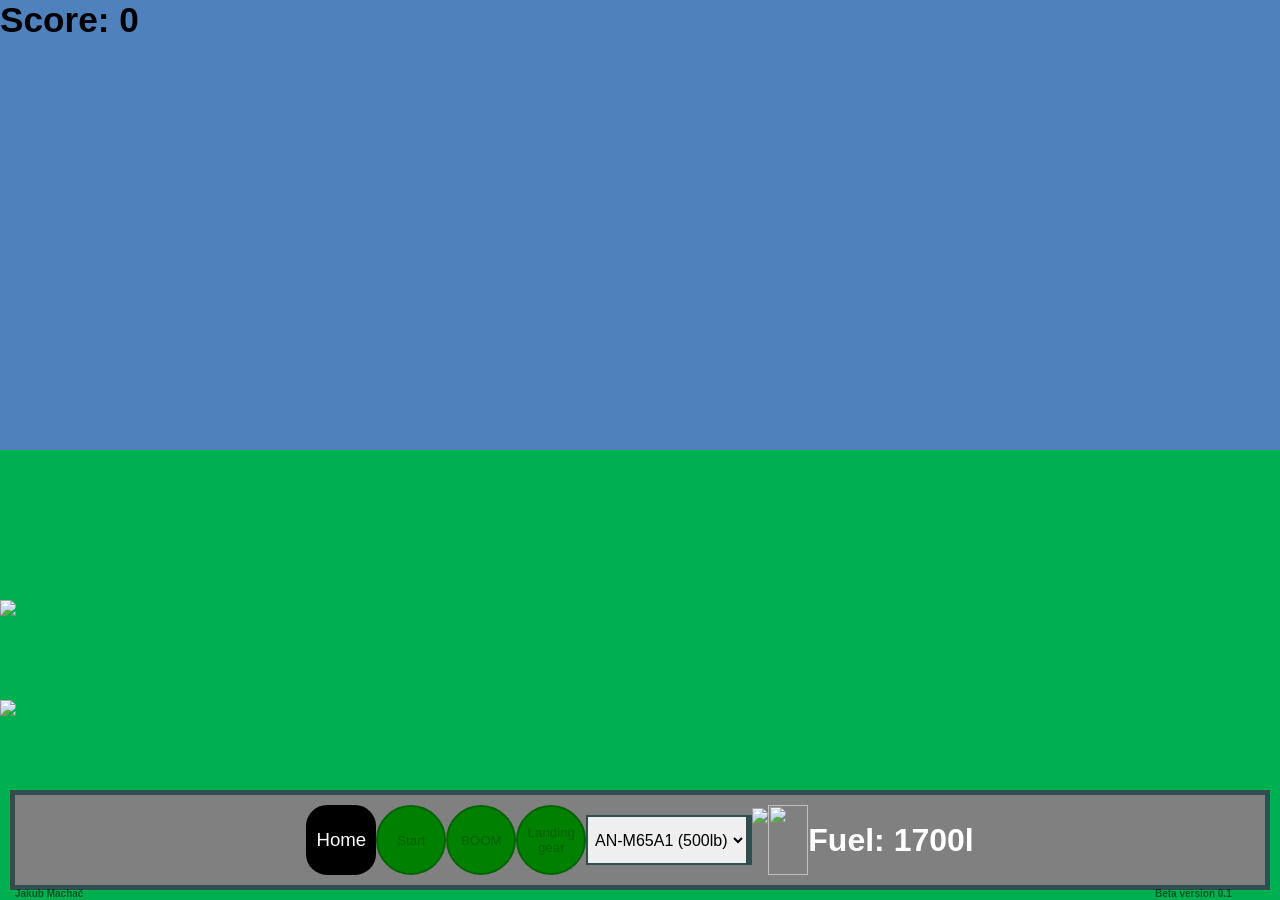
==== letadlo.html @ 261f8d97 "css + plane" ====
<!DOCTYPE html>
<html lang="en">
<head>
    <meta charset="UTF-8">
    <meta http-equiv="X-UA-Compatible" content="IE=edge">
    <meta name="viewport" content="width=device-width, initial-scale=1.0">
    <link rel="icon" type="image/x-icon" href="foto/boom.png">
    <link rel="stylesheet" href="css/style_let.css">
    <title>Letadlo</title>

</head>
<body>
    <div id="div"><h1 id="bod">Score: 0</h1>   
        <img id="images0" class="images">
        <img id="images1" class="images">
        <img id="images2" class="images">
        <img id="images3" class="images">
        <img id="images4" class="images">
        <img id="images5" class="images">
        <img id="images6" class="images">
        <img id="images7" class="images">
        <img id="images8" class="images">
        <img id="images9" class="images">
        <img id="images10" class="images">
        <img id="images11" class="images">
        <img id="images12" class="images">
        <img id="images13" class="images">
        <img id="heav"src="foto/tankHeavyright.png"style="display: none;">
        <img id="bomb"src="foto/AN-M65A1_pad.png" style="display: none;">
    <img id="booom"src="foto/boom.png" style="display: none;">
    </div>
    <nav id="nav"><img id="runway" src="foto/runway.png"></nav>
    <a id="tl7" href="pohyb.html" >RESTART</a>   
    <img id="obr" src="foto/bomberwithwheel.png">
    <footer><button id="home"><a href="menu.html">Home</a></button>
            <button id="tl1" onclick="start()">Start</button>
        <button id="tl2" style="display: none;" onclick="stop()">Pause</button>
        <input type="number"placeholder="rychlost" style="display: none;" id="tl3" >
        <button id="tl4" onclick="boom()">BOOM</button>
        <button id="tl5" onclick="podvozek()">Landing gear</button>
        <p><select id="muni" onclick="munice()">
            <option value="1" >AN-M65A1 (500lb)</option>    
            <option value="2">AN-Mk_1 (1600lb)</option>  
            <option value="3" >FAB_5000 (5000lb)</option>    
            <option value="4" >NUCLEAR</option>    
            </select></p>
            <img id="bombpicture" src="foto/AN-M65A1.png">
            <img id="sipka"src="foto/sipka.png">
            <img id="fuel"src="foto/controlFuel.png">
            <h1 id="paliv">Fuel: 1700l</h1>
            <h6 id="version">Beta version 0.1</h6>
            <h6 id="jmeno">Jakub Machač</h6>
            
        </footer>  
             
      <script>
        var cas2=0;
        var rychlost=0;
        var rev= false;
        var up=innerHeight/1.5;
        var let= false;
        var reve=0;
        var rev1=false
        var po=0;
        var fall = 0;
        var pod = true;
        var mun =1; 
        var vybuch=0;
        var crash=false;
        var jed=0;
        var zpet=false;
        var jed1=0;
        var obrazky=0;
        var baf=false;
        var letbomb=false;
        var heavy=false;
        var score=0;
        var sek=0;
        var heavytank=true;
        var zniceno=false;
        var bom=true;
        var nafta=1700;
        var boton=45;
        var pause=false;
        muni=setInterval("munice()");
        document.getElementById("version").style.left=window.innerWidth-140 + "px";
        document.getElementById("div").style.height=window.innerHeight/2+"px";
        document.getElementById("nav").style.height=window.innerHeight/2+"px";
        document.getElementById("runway").style.top=window.innerHeight/1.5+100+"px";
        document.getElementById("obr").style.top=window.innerHeight/1.5 + "px";
        var images = ["foto/tankHeavyRightFire.png","foto/tankHeavyleftFire.png"];
        
        function munice()
        {
        var typ = document.getElementById("muni").value;
            if (typ == "1" && pause==false) {
                bombpicture.src="foto/AN-M65A1.png";
                if(fall==0){
                bomb.src="foto/AN-M65A1_pad.png";
                mun =1;}
            }
            if (typ == "2" && pause==false) {
                bombpicture.src="foto/AN-Mk_1_1600lb.png";
                if(fall==0){
                bomb.src="foto/AN-Mk_1_1600lb_pad.png";
                mun =2;}
            }
            if (typ == "3" && pause==false) {
                bombpicture.src="foto/FAB_5000.png";
                if(fall==0){
                bomb.src="foto/FAB_5000_pad.png";
                mun =3;}
            }
            if (typ == "4" && pause==false) {
                bombpicture.src="foto/NUCLEAR1.png";
                if(fall==0){
                bomb.src="foto/NUCLEAR_pad.png";
                mun =4;}
            }
        }
        function start()
        {
            if(let==true)
            {
                tanksEnd=setInterval("tanks()",rychlost);
            }
            pause=false;
            bom=true;
            if(nafta!=0)
            {
            document.getElementById("tl2").style.display="block";
            document.getElementById("tl1").style.display="none";
            rychlost = 1000/document.getElementById("tl3").value;
            document.getElementById("tl3").style.display="none";
            cas1 = window.setInterval("jizda()",rychlost);
            document.getElementById("tl2").style.backgroundColor="red";
            document.getElementById("tl2").style.color="darkred";
            document.getElementById("tl2").style.border="2px solid darkred";
        }
            }
        function podvozek()
        {
            if(up!=window.innerHeight/1.5 && pause==false)
            {
            if(pod==true && rev==false)
            {
                document.getElementById("tl5").style.backgroundColor="red";
                document.getElementById("tl5").style.color="darkred";
                document.getElementById("tl5").style.border="2px solid darkred";
                pod=false;
                obr.src="foto/bomberright.png";
            }
            else if(pod==false && rev==false)
            {
                document.getElementById("tl5").style.backgroundColor="green";
                document.getElementById("tl5").style.color="darkgreen";
                document.getElementById("tl5").style.border="2px solid darkgreen";
                pod=true;
                obr.src="foto/bomberwithwheel.png";
            }
            else if(pod==true&& rev==true)
            {
                pod=false;
                document.getElementById("tl5").style.backgroundColor="red";
                document.getElementById("tl5").style.color="darkred";
                document.getElementById("tl5").style.border="2px solid darkred";
                obr.src="foto/bomberleft.png";
            }
            else if(pod==false && rev==true)
            {
                pod=true;
                document.getElementById("tl5").style.backgroundColor="green";
                document.getElementById("tl5").style.color="darkgreen";
                document.getElementById("tl5").style.border="2px solid darkgreen";
                pod=true;
                obr.src="foto/bomberwithwheelleft.png";
            }
        }
        }
        
        function jizda()
        {
            document.getElementById("version").style.left=window.innerWidth-140 + "px";
            //palivo
            if(nafta>=0)
            {
            nafta=nafta-0.1
            document.getElementById("paliv").innerHTML = "Fuel: "+Math.round(nafta)+"l";
            }
            if(nafta<=0)
            {
                clearInterval(falling);
                clearInterval(tanksEnd) ;
                clearInterval(cas1);
                document.getElementById("tl2").style.display="none";
                document.getElementById("tl1").style.display="block";
                document.getElementById("tl7").style.display="block";
                document.getElementById("tl7").style.top=window.innerHeight/4 +"px";
            }
            if(nafta>=0)
            {
            if(boton>=-45)
            {
                boton=boton-0.0053;
            document.getElementById("sipka").style.marginBottom=boton+"px"; 
            }
            //barva tlačítka BOOM
            if(bom==false)
            {
                document.getElementById("tl4").style.backgroundColor="red";
                document.getElementById("tl4").style.color="darkred";
                document.getElementById("tl4").style.border="2px solid darkred";
            }
            else if(bom==true)
            {
                document.getElementById("tl4").style.backgroundColor="green";
                document.getElementById("tl4").style.color="darkgreen";
                document.getElementById("tl4").style.border="2px solid darkgreen";
            }
            //score
            document.getElementById("bod").innerHTML = "Score: " + score;
            
            //letadlo
            console.log(cas2);
            if(up<=0)
            {
                up=0;
            }
            if (cas2 <400 && up>0 && rev == false && let== false && fall+500 )
            {
                cas2++;
                document.getElementById("obr").style.left=cas2 + "px";
                
            }
            //else if(cas2 <=window.innerWidth - 476 && up==0 && rev==false && let== false)
            //{
                //obr.src="foto/bomberright.png";
                //cas2++;
                //document.getElementById("obr").style.marginLeft=cas2 + "px";
            //}
        
            else if(cas2 >390 && up >0 && rev==false && let== false)
            {
                cas2++;
                document.getElementById("obr").style.left=cas2 + "px";
                up--;
                document.getElementById("obr").style.top=up +"px";
            }
            else if(cas2 <=window.innerWidth - 480  && up <=0 && rev==false)
            {
                cas2++;
                document.getElementById("obr").style.left=cas2 + "px";
            }
            else if(cas2 ==0 && up <=0 && rev==false && reve==1 && let==true && pod==false)
            {
                obr.src="foto/bomberleft.png"
            }
            else if(cas2 ==0 && up <=0 && rev==false && reve==1 && let==true && pod==true)
            {
                obr.src="foto/bomberwithwheelleft.png"
            }
            else if(cas2 >=window.innerWidth - 480 && rev==false && let== false)
            {
                document.getElementById("runway").style.display="none";
                cas2=0;
                reve++;
                tanksEnd=setInterval("tanks()",rychlost);
                let=true;
            }
            else if(cas2 >=window.innerWidth - 480 && rev==false && let== true && pod==false)
            {
                obr.src="foto/bomberleft.png";
                rev=true;
            }
            else if(cas2 >=window.innerWidth - 480 && rev==false && let== true && pod==true)
            {
                obr.src="foto/bomberwithwheelleft.png";
                rev=true;
            }
            if (cas2 > 0 && rev == true && let== true)
            {
                cas2--;
                document.getElementById("obr").style.left=cas2 + "px";
            }
            if(cas2==0 && rev==true &&let == true && pod==false)
            {
                obr.src="foto/bomberright.png";
                rev=false;
                po++;
            }
            if(cas2==0 && rev==true &&let == true && pod==true)
            {
                obr.src="foto/bomberwithwheel.png";
                rev=false;
                po++;
            }
            }
        }
        function stop()
        {
            pause=true;
            bom=false;
            document.getElementById("tl2").style.display="none";
            document.getElementById("tl1").style.display="block";
            document.getElementById("tl3").style.display="none";
            clearInterval(cas1) ;
            clearInterval(falling);
            clearInterval(tanksEnd) ;
            console.log(reve);
            console.log(let);
            console.log(po); 
            console.log("tank"+jed); 
            console.log("letbomb"+letbomb) ;
            console.log("top="+boton); 
            console.log(bom);
            console.log("up="+up);
        }
        function boom()
        { 
            if(nafta>=0)
            {
            if(up==0 && rev == true &&bom==true && pause==false && let==true)
            {
            bom=false;
            rev1=true;
            vybuch=cas2;
            letbomb=true
            document.getElementById("bomb").style = "display: block;"; 
            document.getElementById("bomb").style.left=cas2  + 50 + "px";
            vybuch=cas2+50;
            falling = window.setInterval("padani()",rychlost);
            }
            else if(up==0 && rev == false &&bom==true && pause==false && let==true)
            {
            bom=false;
            rev1=false;
            vybuch=cas2;
            letbomb=true
            document.getElementById("bomb").style = "display: block;"; 
            document.getElementById("bomb").style.left=cas2 + 300 + "px";
            vybuch=cas2+100;
            falling = window.setInterval("padani()",rychlost);    
        }
        }          
        }

        function padani()
        {             
            fall++;
            document.getElementById("bomb").style.top=fall+170 + "px";
            if(fall + 500 >= window.innerHeight &&jed1-vybuch<=100 && jed1-vybuch>= -100 && rev1==false && pause==false) {                          //zmizení tanku
                document.getElementById("heav").style.display="block";
                if(heavytank==true)
                {
                    heavytank==false;
                    score=score+100;
                    document.getElementById("bod").innerHTML = "Score: " + score; 
                    if(zpet==false){document.getElementById("images"+obrazky).src=images[0];}
                    if(zpet==true){document.getElementById("images"+obrazky).src=images[1];}
                    document.getElementById("images"+obrazky).style.left=jed1 + "px"
                    document.getElementById("images"+obrazky).style.top=window.innerHeight-300 +"px";
                    obrazky++;
                    
                }  
            }
            if(fall + 500 >= window.innerHeight &&jed1-vybuch<=0 && jed1-vybuch>= -200 && rev1==true && pause==false) {                          //zmizení tanku
                document.getElementById("heav").style.display="block";
                if(heavytank==true)
                {
                    heavytank==false;
                    score=score+100;
                    document.getElementById("bod").innerHTML = "Score: " + score;
                    if(zpet==false){document.getElementById("images"+obrazky).src=images[0];}
                    if(zpet==true){document.getElementById("images"+obrazky).src=images[1];}
                    document.getElementById("images"+obrazky).style.left=jed1 + "px"
                    document.getElementById("images"+obrazky).style.top=window.innerHeight-300 +"px"; 
                    obrazky++;
                }   
            }
            if(fall + 500>= window.innerHeight && rev1==false && pause==false && let==true) {
                document.getElementById("bomb").style = "display: none;";
                document.getElementById("booom").style.display="block";
                sekund= window.setInterval("time()");
                document.getElementById("booom").style.left=vybuch +"px";
                document.getElementById("booom").style.top=fall+170+ "px";
                fall=0;
                clearInterval(falling);
                console.log(vybuch); 
                console.log(rev1);
                console.log("bac"+vybuch-jed1);
                letbomb=false;
                bom=true;
            }
            if(fall + 500 >= window.innerHeight && rev1 ==true && pause==false && let==true) {
                document.getElementById("bomb").style = "display: none;";
                document.getElementById("booom").style.display="block";
                sekund= window.setInterval("time()");  
                document.getElementById("booom").style.left=vybuch-200 +"px";
                document.getElementById("booom").style.top=fall+170 + "px";
                fall=0;
                clearInterval(falling);
                console.log(vybuch);
                console.log(rev1);
                console.log("bac"+vybuch-jed1);
                letbomb=false;
                bom=true;
            }
    }
    function time()
    {
    sek++;
            if(sek==200 && pause==false)
            {
                console.log("sek="+sek);
                sek=0;
                clearInterval(sekund);
                document.getElementById("booom").style.display="none";
            }
        }
        function tanks()
        {
            //tankHeavy
            if(let==true && heavy==false )
            {
                document.getElementById("heav").style.display="block";
                heavy=true;
            }
            if(zpet==false && heavy==true)
            {
                jed++;
                jed1=jed/2;
                document.getElementById("heav").style.left=jed1 + "px"
                document.getElementById("heav").style.top=window.innerHeight-300 +"px";
                
            }
            if(jed1 >=window.innerWidth - 470 && heavy== true)
            {
                heav.src="foto/tankHeavyleft.png";
                zpet=true;
            }
            if(zpet==true)
            {
                jed--;
                jed1=jed/2
                document.getElementById("heav").style.left=jed1 + "px";

            }
            if(jed1==0 && let== true )
            {
                heav.src="foto/tankHeavyright.png";
                zpet=false;
            }
        }
      </script>
</body>
</html>
---- css/style_let.css ----
* {
            padding: 0;
            margin: 0;
            box-sizing: border-box;
            font-family: verdana, Geneva, Tahoma, sans-serif;
            text-align: center;
            } 
        #heav{
            position: absolute;
            height: 120px;
            display: none;
        }
        #obr {
            position: absolute;
            top: 650px;
            left: 0px;
            width: 470px;
            }
        #bomb {
            position: absolute;
            margin-Left: 0px;
            margin-top: 0px;
            width: 100px;            
        }
        #booom {
                position: absolute;
                margin-top: 0px;
                margin-left: 0px;
                top: 0px;
                left:0px
        }
        #bombpicture
        {
            height: 50px;
            border:2px solid  darkslategray;
        }
        #fuel
        {
            height: 70px; 
            width: 40px; 
        }
        #sipka
        {
            height: 20px;
            margin-bottom: 45px;

        }
        #home
        {
            width: 70px;
            height: 70px;
            background-color: black;
            color: white;
            border:2px solid black;
            border-radius: 30%;
        }
        #jmeno
        {
            position: absolute;
            left: 0;
            top: 103%;
            color: rgba(0, 0, 0, 0.5);
            font-size: 10px;
        } 
        #version{
            position: absolute;
            left: 0;
            top: 103%;
            color: rgba(0, 0, 0, 0.5);
            font-size: 10px;
        }
        #tl7
            {
            display: none;
            animation: blinker 3s linear infinite;
            color: rgba(255, 255, 255, 0.322);
            font-size: 2000%;
            position: absolute;
            left:0px;
            right: 0px;
            margin-left:auto;
            margin-right:auto;
        }
        @keyframes blinker {
            50% {
                opacity: 0;
            }
        }
        #runway
        {
            position: absolute;
            top: 0px;
        } 
        footer      {
      
            position: absolute;  
            bottom: 0;
              width: calc(100% - 20px);
              margin:10px 10px 10px 10px;
              padding:10px 10px 10px 10px;
              background-color: grey;
              color: white;
              border: 5px solid darkslategray;
              text-align: center;
                display: flex;
                justify-content: center;
                align-items: center;
              }
        div    {
            font-family: verdana, Geneva, Tahoma, sans-serif;
            font-size: 1.1em;
            display: block;
            height: 500px;
            background-color: rgb(79, 129, 189);
            text-align: left;
        }
        nav     
        {
            height: 500px;
            background-color: rgb(0, 175, 80);
            text-align: left;
        }
        
        a        {
               text-decoration: none;
               display: block;
               color: white;
               font-size: 1.4em;
              }
        button {
            width: 70px;
            height: 70px;
            background-color: green;
            color: darkgreen;
            border:2px solid darkgreen;
            border-radius: 50%;
        }
        #tl1{
            background-color: green;
            color: darkgreen;
            border:2px solid darkgreen; }
        #tl5{
            background-color: green;
            color: darkgreen;
            border:2px solid darkgreen; }
        #nav{
            text-align: left;
            }
        #bod{text-align: left;}
        input{
            height: 40px;
            border-radius: 20px;
            text-align: center;
        }
        select {
                height: 50px;
                line-height: 50px;
                font-size: 12pt;
                border:2px solid  darkslategray;
                }
        .images{
                position: absolute;
                left: 0px;
                top: 0px;
                height: 120px;
                }
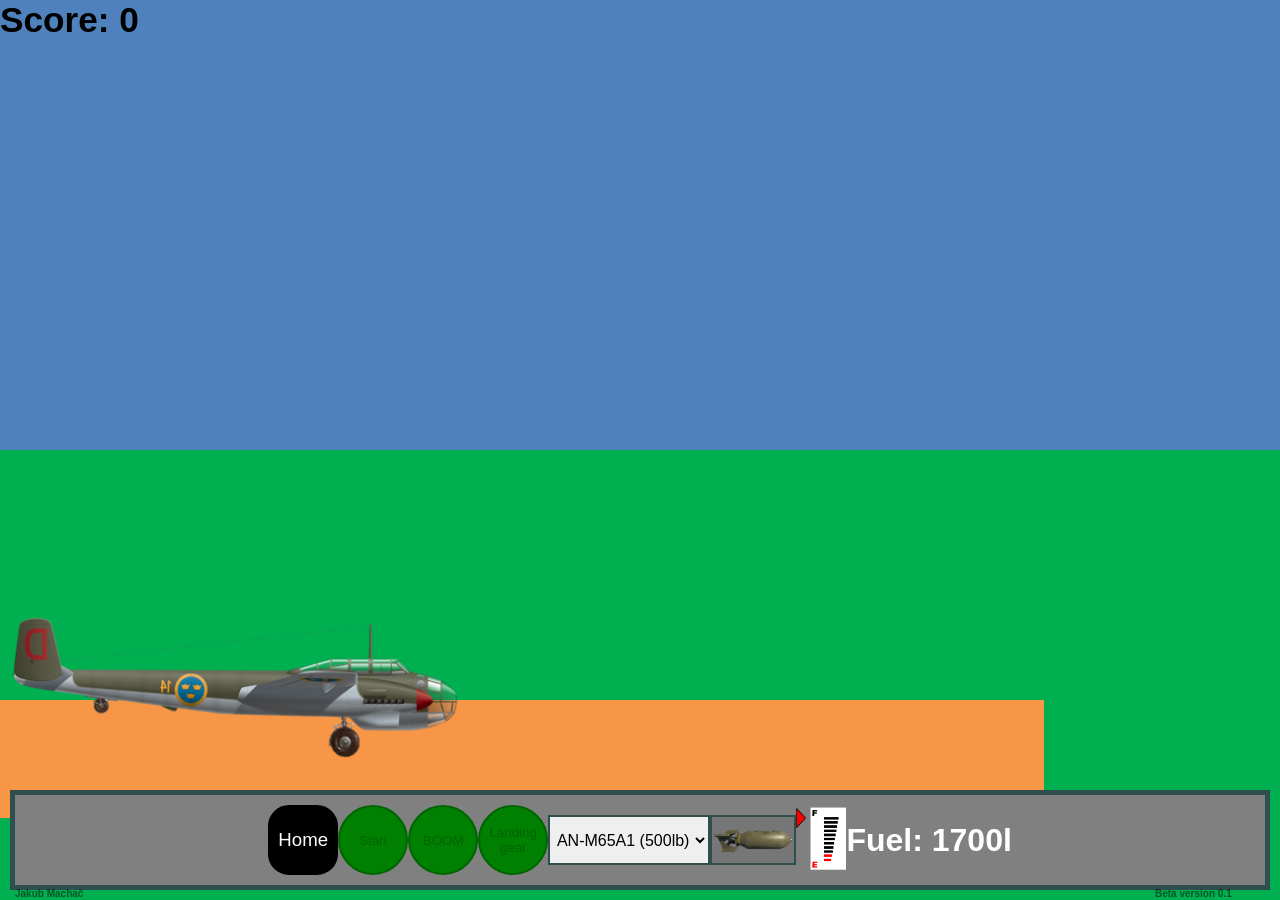
==== commit f3689c88: "plane_img" ====
--- a/letadlo.html
+++ b/letadlo.html
@@ -4,7 +4,7 @@
     <meta charset="UTF-8">
     <meta http-equiv="X-UA-Compatible" content="IE=edge">
     <meta name="viewport" content="width=device-width, initial-scale=1.0">
-    <link rel="icon" type="image/x-icon" href="foto/boom.png">
+    <link rel="icon" type="image/x-icon" href="img/plane/boom.png">
     <link rel="stylesheet" href="css/style_let.css">
     <title>Letadlo</title>
 
@@ -25,13 +25,13 @@
         <img id="images11" class="images">
         <img id="images12" class="images">
         <img id="images13" class="images">
-        <img id="heav"src="foto/tankHeavyright.png"style="display: none;">
-        <img id="bomb"src="foto/AN-M65A1_pad.png" style="display: none;">
-    <img id="booom"src="foto/boom.png" style="display: none;">
+        <img id="heav"src="img/plane/tankHeavyright.png"style="display: none;">
+        <img id="bomb"src="img/plane/AN-M65A1_pad.png" style="display: none;">
+    <img id="booom"src="img/plane/boom.png" style="display: none;">
     </div>
-    <nav id="nav"><img id="runway" src="foto/runway.png"></nav>
+    <nav id="nav"><img id="runway" src="img/plane/runway.png"></nav>
     <a id="tl7" href="pohyb.html" >RESTART</a>   
-    <img id="obr" src="foto/bomberwithwheel.png">
+    <img id="obr" src="img/plane/bomberwithwheel.png">
     <footer><button id="home"><a href="menu.html">Home</a></button>
             <button id="tl1" onclick="start()">Start</button>
         <button id="tl2" style="display: none;" onclick="stop()">Pause</button>
@@ -44,9 +44,9 @@
             <option value="3" >FAB_5000 (5000lb)</option>    
             <option value="4" >NUCLEAR</option>    
             </select></p>
-            <img id="bombpicture" src="foto/AN-M65A1.png">
-            <img id="sipka"src="foto/sipka.png">
-            <img id="fuel"src="foto/controlFuel.png">
+            <img id="bombpicture" src="img/plane/AN-M65A1.png">
+            <img id="sipka"src="img/plane/sipka.png">
+            <img id="fuel"src="img/plane/controlFuel.png">
             <h1 id="paliv">Fuel: 1700l</h1>
             <h6 id="version">Beta version 0.1</h6>
             <h6 id="jmeno">Jakub Machač</h6>
@@ -88,33 +88,33 @@
         document.getElementById("nav").style.height=window.innerHeight/2+"px";
         document.getElementById("runway").style.top=window.innerHeight/1.5+100+"px";
         document.getElementById("obr").style.top=window.innerHeight/1.5 + "px";
-        var images = ["foto/tankHeavyRightFire.png","foto/tankHeavyleftFire.png"];
+        var images = ["img/plane/tankHeavyRightFire.png","img/plane/tankHeavyleftFire.png"];
         
         function munice()
         {
         var typ = document.getElementById("muni").value;
             if (typ == "1" && pause==false) {
-                bombpicture.src="foto/AN-M65A1.png";
+                bombpicture.src="img/plane/AN-M65A1.png";
                 if(fall==0){
-                bomb.src="foto/AN-M65A1_pad.png";
+                bomb.src="img/plane/AN-M65A1_pad.png";
                 mun =1;}
             }
             if (typ == "2" && pause==false) {
-                bombpicture.src="foto/AN-Mk_1_1600lb.png";
+                bombpicture.src="img/plane/AN-Mk_1_1600lb.png";
                 if(fall==0){
-                bomb.src="foto/AN-Mk_1_1600lb_pad.png";
+                bomb.src="img/plane/AN-Mk_1_1600lb_pad.png";
                 mun =2;}
             }
             if (typ == "3" && pause==false) {
-                bombpicture.src="foto/FAB_5000.png";
+                bombpicture.src="img/plane/FAB_5000.png";
                 if(fall==0){
-                bomb.src="foto/FAB_5000_pad.png";
+                bomb.src="img/plane/FAB_5000_pad.png";
                 mun =3;}
             }
             if (typ == "4" && pause==false) {
-                bombpicture.src="foto/NUCLEAR1.png";
+                bombpicture.src="img/plane/NUCLEAR1.png";
                 if(fall==0){
-                bomb.src="foto/NUCLEAR_pad.png";
+                bomb.src="img/plane/NUCLEAR_pad.png";
                 mun =4;}
             }
         }
@@ -148,7 +148,7 @@
                 document.getElementById("tl5").style.color="darkred";
                 document.getElementById("tl5").style.border="2px solid darkred";
                 pod=false;
-                obr.src="foto/bomberright.png";
+                obr.src="img/plane/bomberright.png";
             }
             else if(pod==false && rev==false)
             {
@@ -156,7 +156,7 @@
                 document.getElementById("tl5").style.color="darkgreen";
                 document.getElementById("tl5").style.border="2px solid darkgreen";
                 pod=true;
-                obr.src="foto/bomberwithwheel.png";
+                obr.src="img/plane/bomberwithwheel.png";
             }
             else if(pod==true&& rev==true)
             {
@@ -164,7 +164,7 @@
                 document.getElementById("tl5").style.backgroundColor="red";
                 document.getElementById("tl5").style.color="darkred";
                 document.getElementById("tl5").style.border="2px solid darkred";
-                obr.src="foto/bomberleft.png";
+                obr.src="img/plane/bomberleft.png";
             }
             else if(pod==false && rev==true)
             {
@@ -173,7 +173,7 @@
                 document.getElementById("tl5").style.color="darkgreen";
                 document.getElementById("tl5").style.border="2px solid darkgreen";
                 pod=true;
-                obr.src="foto/bomberwithwheelleft.png";
+                obr.src="img/plane/bomberwithwheelleft.png";
             }
         }
         }
@@ -234,7 +234,7 @@
             }
             //else if(cas2 <=window.innerWidth - 476 && up==0 && rev==false && let== false)
             //{
-                //obr.src="foto/bomberright.png";
+                //obr.src="img/plane/bomberright.png";
                 //cas2++;
                 //document.getElementById("obr").style.marginLeft=cas2 + "px";
             //}
@@ -253,11 +253,11 @@
             }
             else if(cas2 ==0 && up <=0 && rev==false && reve==1 && let==true && pod==false)
             {
-                obr.src="foto/bomberleft.png"
+                obr.src="img/plane/bomberleft.png"
             }
             else if(cas2 ==0 && up <=0 && rev==false && reve==1 && let==true && pod==true)
             {
-                obr.src="foto/bomberwithwheelleft.png"
+                obr.src="img/plane/bomberwithwheelleft.png"
             }
             else if(cas2 >=window.innerWidth - 480 && rev==false && let== false)
             {
@@ -269,12 +269,12 @@
             }
             else if(cas2 >=window.innerWidth - 480 && rev==false && let== true && pod==false)
             {
-                obr.src="foto/bomberleft.png";
+                obr.src="img/plane/bomberleft.png";
                 rev=true;
             }
             else if(cas2 >=window.innerWidth - 480 && rev==false && let== true && pod==true)
             {
-                obr.src="foto/bomberwithwheelleft.png";
+                obr.src="img/plane/bomberwithwheelleft.png";
                 rev=true;
             }
             if (cas2 > 0 && rev == true && let== true)
@@ -284,13 +284,13 @@
             }
             if(cas2==0 && rev==true &&let == true && pod==false)
             {
-                obr.src="foto/bomberright.png";
+                obr.src="img/plane/bomberright.png";
                 rev=false;
                 po++;
             }
             if(cas2==0 && rev==true &&let == true && pod==true)
             {
-                obr.src="foto/bomberwithwheel.png";
+                obr.src="img/plane/bomberwithwheel.png";
                 rev=false;
                 po++;
             }
@@ -435,7 +435,7 @@
             }
             if(jed1 >=window.innerWidth - 470 && heavy== true)
             {
-                heav.src="foto/tankHeavyleft.png";
+                heav.src="img/plane/tankHeavyleft.png";
                 zpet=true;
             }
             if(zpet==true)
@@ -447,7 +447,7 @@
             }
             if(jed1==0 && let== true )
             {
-                heav.src="foto/tankHeavyright.png";
+                heav.src="img/plane/tankHeavyright.png";
                 zpet=false;
             }
         }
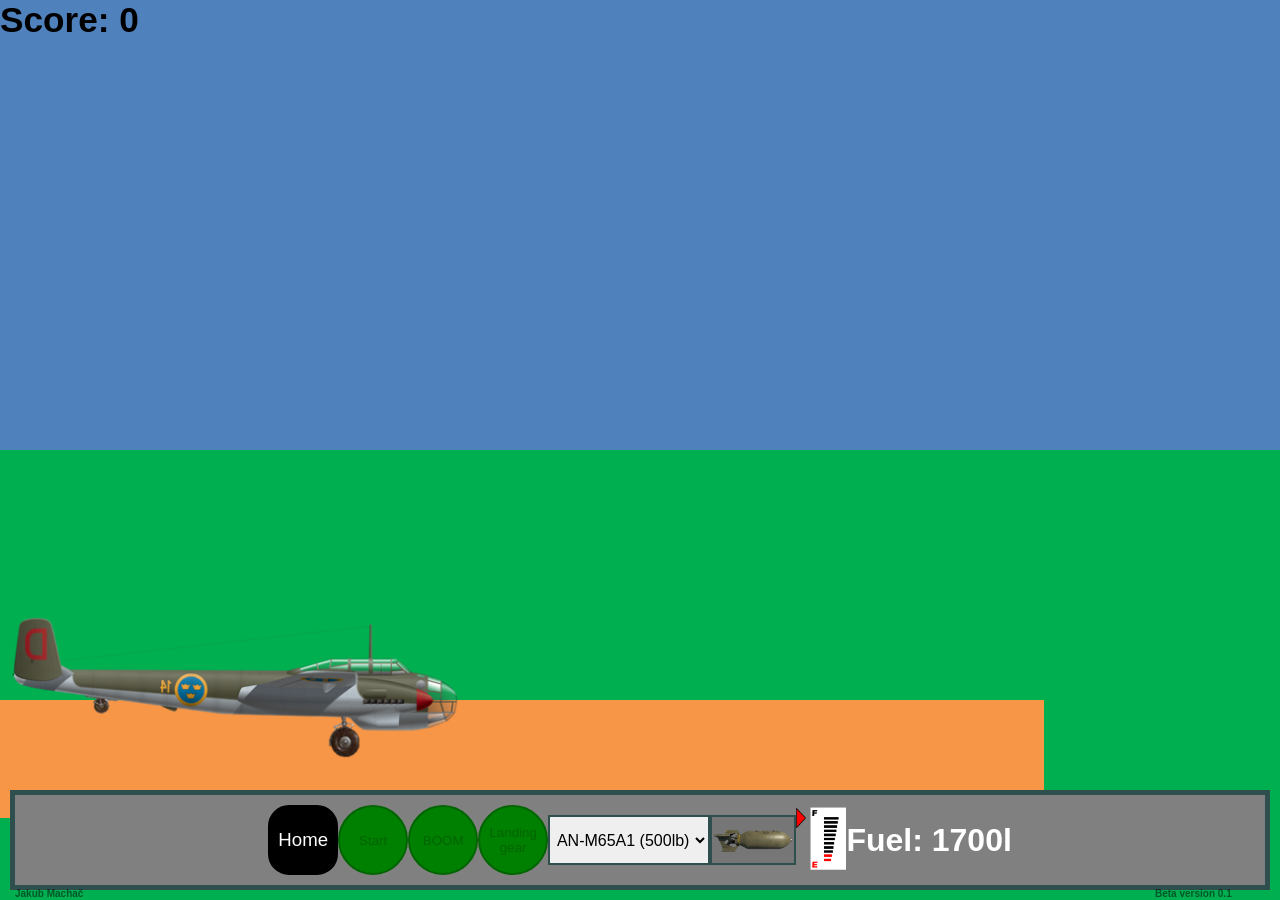
==== commit 401caca9: "img footer" ====
--- a/letadlo.html
+++ b/letadlo.html
@@ -30,9 +30,9 @@
     <img id="booom"src="img/plane/boom.png" style="display: none;">
     </div>
     <nav id="nav"><img id="runway" src="img/plane/runway.png"></nav>
-    <a id="tl7" href="pohyb.html" >RESTART</a>   
+    <a id="tl7" href="index.html" >RESTART</a>   
     <img id="obr" src="img/plane/bomberwithwheel.png">
-    <footer><button id="home"><a href="menu.html">Home</a></button>
+    <footer><button id="home"><a href="index.html">Home</a></button>
             <button id="tl1" onclick="start()">Start</button>
         <button id="tl2" style="display: none;" onclick="stop()">Pause</button>
         <input type="number"placeholder="rychlost" style="display: none;" id="tl3" >
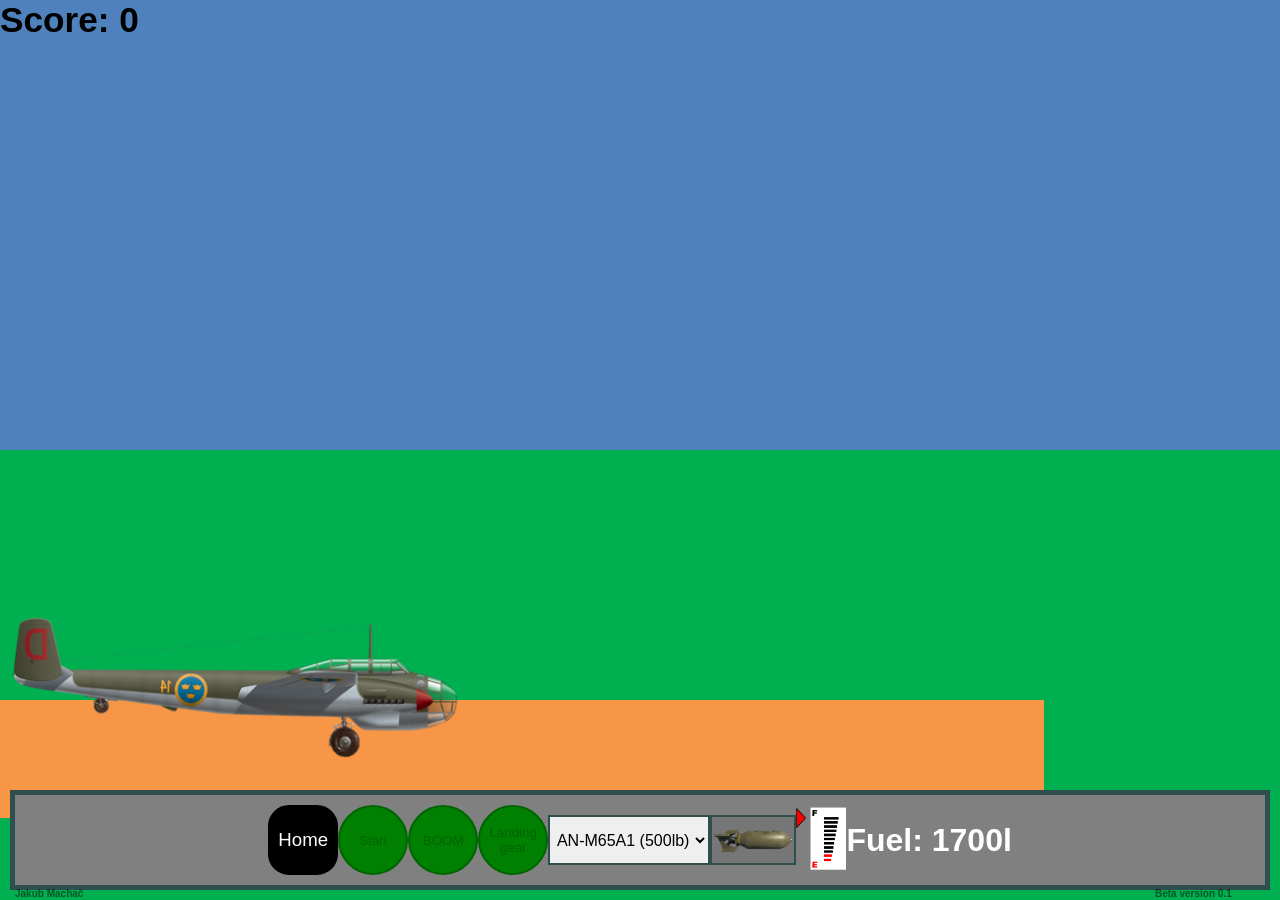
==== commit 77718722: "obrazek" ====
--- a/letadlo.html
+++ b/letadlo.html
@@ -88,7 +88,7 @@
         document.getElementById("nav").style.height=window.innerHeight/2+"px";
         document.getElementById("runway").style.top=window.innerHeight/1.5+100+"px";
         document.getElementById("obr").style.top=window.innerHeight/1.5 + "px";
-        var images = ["img/plane/tankHeavyRightFire.png","img/plane/tankHeavyleftFire.png"];
+        var images = ["img/plane/tankHeavyrightFire.png","img/plane/tankHeavyleftFire.png"];
         
         function munice()
         {
